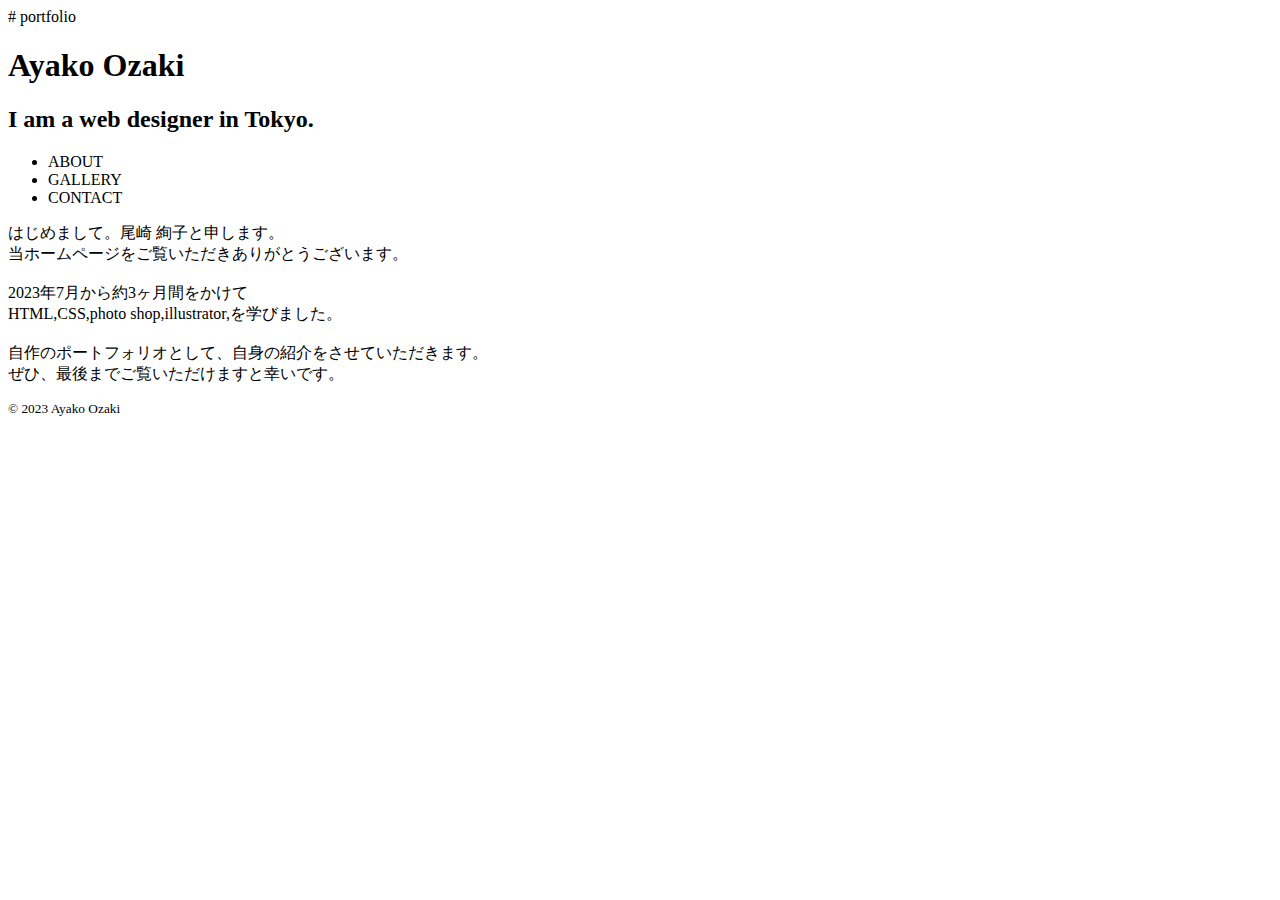
==== index.htm @ 47fcadd5 "Create index.htm" ====
# portfolio<!DOCTYPE html>
<html lang="ja">
  <head>
    <meta charset="UTF-8" />
    <title>Ayako Ozaki</title>
    <meta name="description" content="main" />
    <link rel="stylesheet" href="syokai.css" />
    <link rel="icon" type="image/png" href="image/favicon.png">
  </head>
  <body class="syoukairan">
    <header>
      <h1>Ayako Ozaki</h1>
      <h2>I am a web designer in Tokyo.</h2>
      <nav>
        <ul class="menulist">
      <li><a harf="aboutURL">ABOUT</a></li>
      <li><a harf="gelleryURL">GALLERY</a></li>
      <li><a harf="contactURL">CONTACT</a></li>
      </nav>
    </ul>
    </header>
    <article>
      <div class="aisatu">
        はじめまして。尾崎 絢子と申します。<br>
         当ホームページをご覧いただきありがとうございます。<br>
         <br>
         2023年7月から約3ヶ月間をかけて<br>
         HTML,CSS,photo shop,illustrator,を学びました。<br>
         <br>
         自作のポートフォリオとして、自身の紹介をさせていただきます。<br>
         ぜひ、最後までご覧いただけますと幸いです。</div>
     </article>
  </body>
  <footer>
    <div class="wrapper">
      <p><small>&copy; 2023 Ayako Ozaki</small></p>
    </div>
  </footer>
</html>
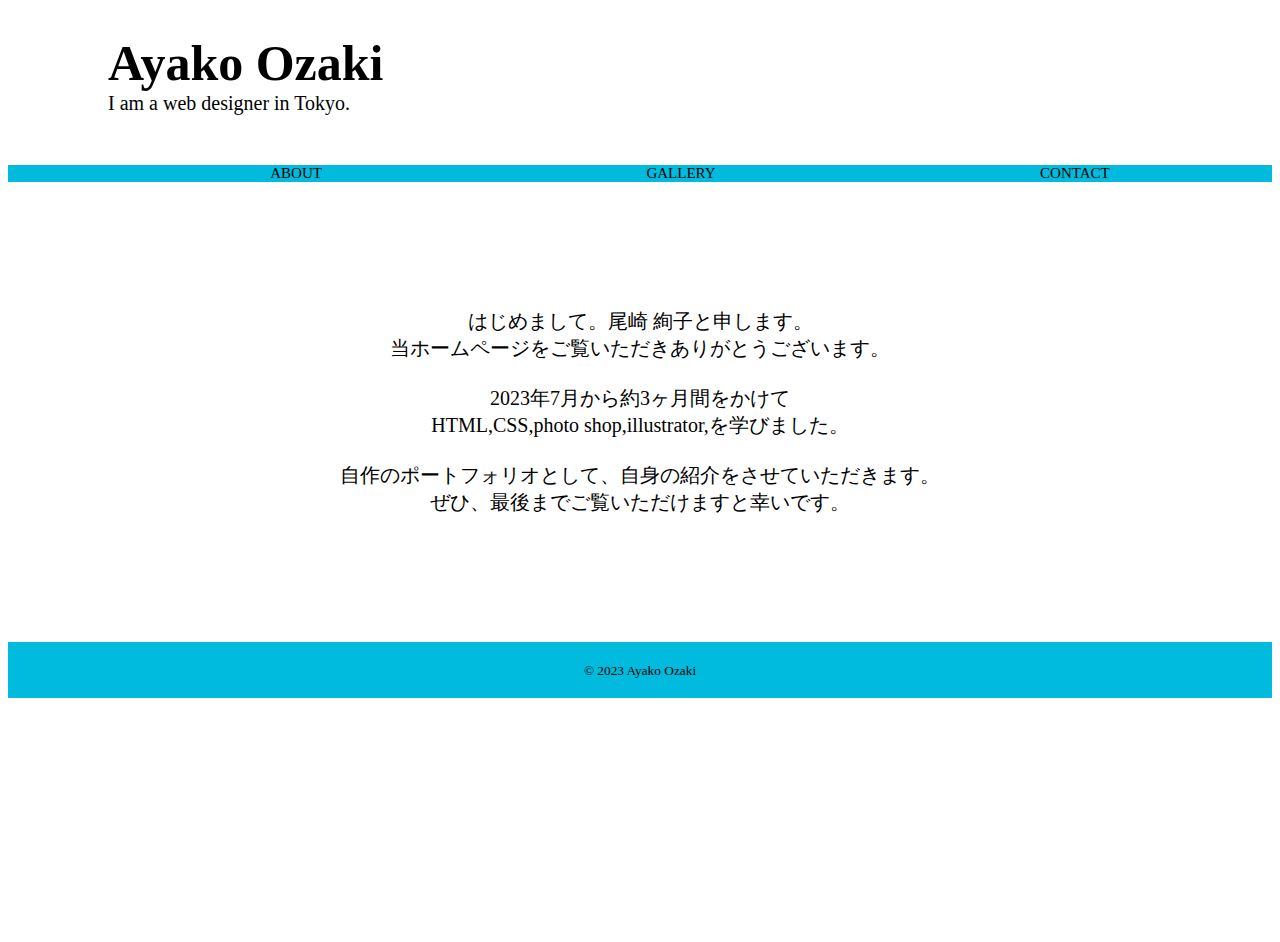
==== commit 98e18fb4: "Update index.htm" ====
--- a/index.htm
+++ b/index.htm
@@ -1,4 +1,4 @@
-# portfolio<!DOCTYPE html>
+<!DOCTYPE html>
 <html lang="ja">
   <head>
     <meta charset="UTF-8" />
--- a/syokai.css
+++ b/syokai.css
@@ -0,0 +1,126 @@
+@charset "UTF-8";
+/* ヘッダー 
+--------------------------------------------------------------------------*/
+header {
+  background-image: url(image/header画像.jpeg);
+}
+
+h1 {
+  font-size: 50px;
+  margin-left: 100px;
+  margin-bottom: 0px;
+}
+h2 {
+  font-size: 20px;
+  font-weight: normal;
+  margin-left: 100px;
+  margin-top: 0px;
+  margin-bottom: 50px;
+}
+.menulist {
+  font-size: 15px;
+  background: #0bd;
+  padding-left: 100px;
+  list-style: none;
+  display: flex;
+  justify-content: space-around;
+}
+li:hover {
+  color: rgb(210, 210, 210);
+}
+.aisatu {
+  font-size: 20px;
+  text-align: center;
+  margin-top: 10%;
+  margin-bottom: 10%;
+}
+.wrapper {
+  color: rgb(0, 0, 0);
+  text-align: center;
+  background-color: #0bd;
+  padding: 3px;
+}
+.syoukairan {
+  background-image: url(image/かり.png);
+  height: 100vh;
+  background-repeat: no-repeat;
+  /* background-position: 165px;
+  background-size: 1363px; */
+  background-position: 15%;
+  background-size: 80%;
+}
+
+/* Contactページ 
+--------------------------------------------------------------------------*/
+/* フォーム */
+form div {
+  margin-bottom: 14px;
+  margin-left: 25%;
+}
+label {
+  font-size: 1rem;
+  margin-bottom: 5px;
+  margin-top: 20px;
+  display: block;
+}
+input[type="text"],
+input[type="email"],
+textarea {
+  background: rgba(255, 255, 255, 5);
+  border: 1px #000000 solid;
+  border-radius: 5px;
+  padding: 10px;
+  font-size: 1rem;
+}
+input[type="text"],
+input[type="email"] {
+  width: 100%;
+  max-width: 240px;
+}
+textarea {
+  width: 100%;
+  max-width: 480px;
+  height: 6rem;
+}
+input[type="submit"] {
+  border: none;
+  cursor: pointer;
+  line-height: 1;
+}
+.button {
+  font-size: 20px;
+  margin-bottom: 12px;
+  /* margin-left: 25%; */
+}
+.toiawase {
+  background-image: url(image/ルビンの盃.jpeg);
+  height: 90vh;
+  background-repeat: no-repeat;
+  background-position: right 25% bottom 50%;
+  background-size: 565px;
+  background-color: rgba(255, 255, 255, 0.8);
+  background-blend-mode: lighten;
+}
+.irokae :hover {
+  color: rgb(210, 210, 210);
+}
+
+/* Gallery
+--------------------------------------------------------------------------*/
+.wrappergrid {
+  /* display: grid; */
+  gap: 26px;
+  /* grid-template-columns: 1fr 1fr 1fr; */
+  margin-top: 6%;
+  margin-bottom: 50px;
+  justify-items: center;
+}
+.item {
+  list-style: around;
+  justify-content: centerd;
+  border-bottom: solid #808080 2px;
+  text-align: center;
+}
+.moji {
+  border-bottom: solid #808080 2px;
+}
